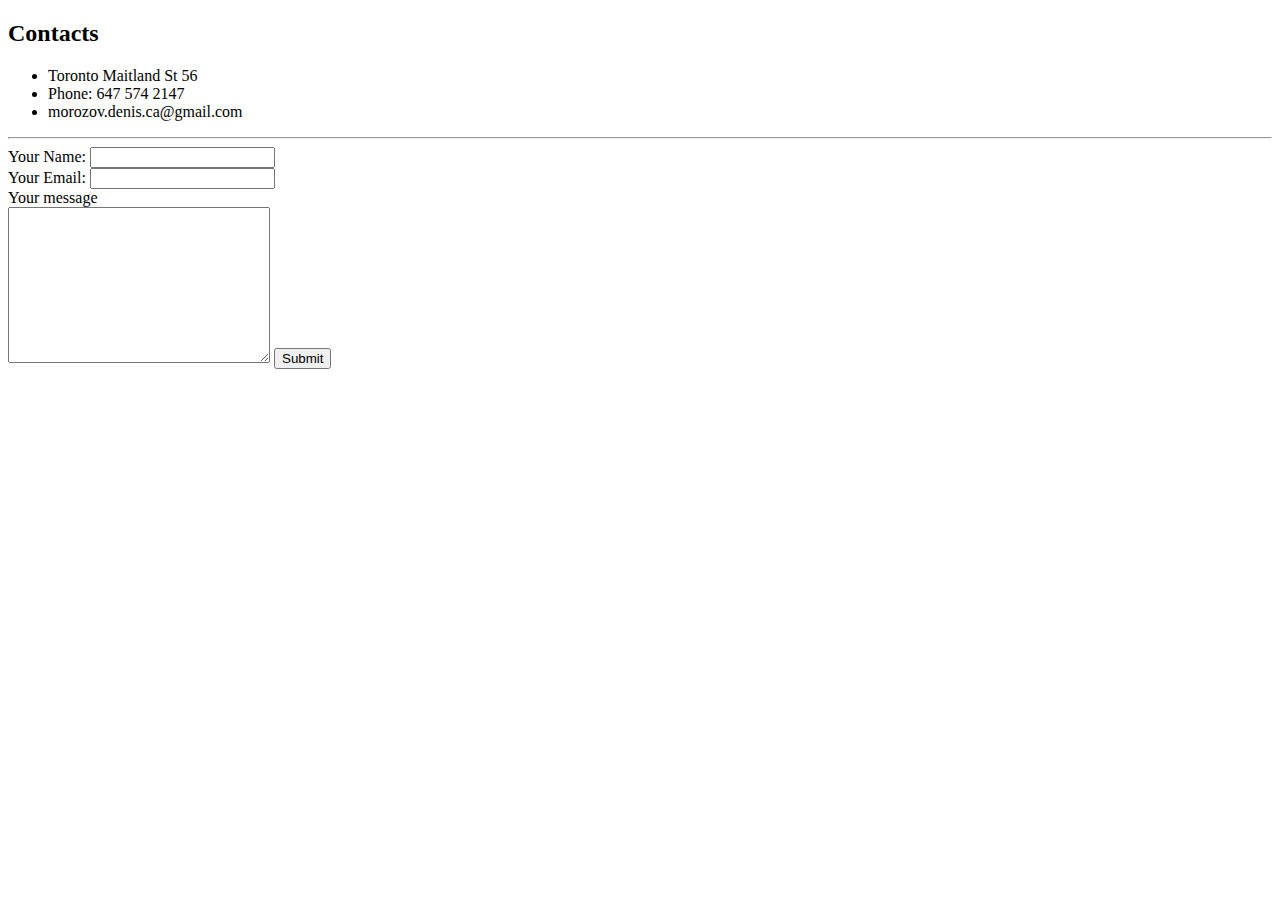
==== contact-me.html @ 465e58cc "Rename Contacts.html to contact-me.html" ====
<!DOCTYPE html>
<html lang="en">
<head>
  <meta charset="UTF-8">
  <meta name="viewport" content="width=device-width, initial-scale=1.0">
  <meta http-equiv="X-UA-Compatible" content="ie=edge">
  <title>Document</title>
</head>
<body>
  <h2>Contacts</h2>
  <ul>
    <li>Toronto Maitland St 56</li>
    <li>Phone: 647 574 2147</li>
    <li>morozov.denis.ca@gmail.com</li>
  </ul>
<hr>
  <form action="mailto:morozov.denis.ca@gmail.com" method="post" enctype="text/plain">
    <label> Your Name: </label>
    <input type="text" name="YourName" id="">
    <br>
    <label>Your Email: </label>
    <input type="email" name="YourEmail" id="">
    <br>
    <label for="">Your message</label>
    <br>
    <textarea name="YourMessage" rows="10" cols="30"></textarea>
    <input type="submit" name="" >
  </form>
</body>
</html>
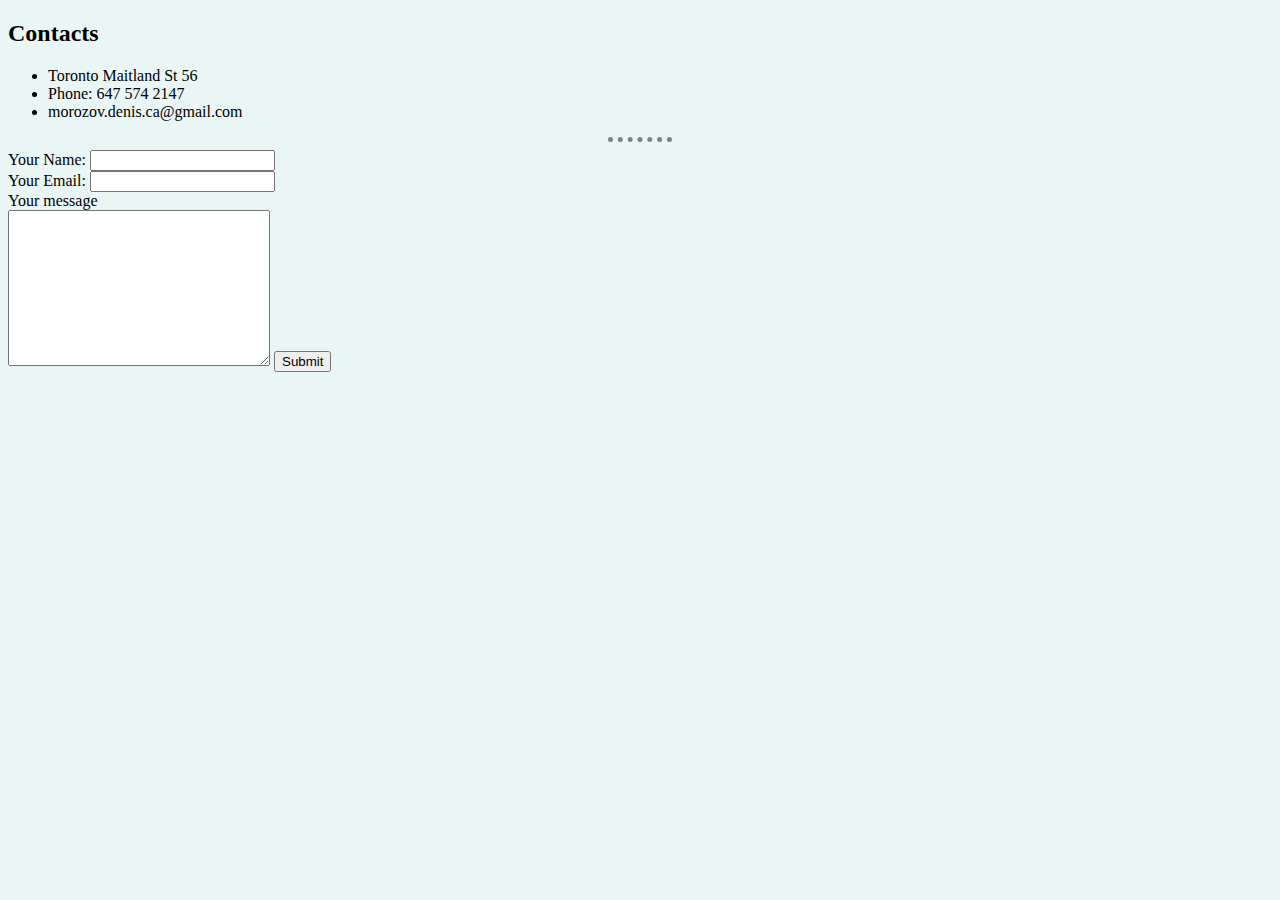
==== commit 28f3ccfa: "Add files via upload" ====
--- a/contact-me.html
+++ b/contact-me.html
@@ -4,6 +4,7 @@
   <meta charset="UTF-8">
   <meta name="viewport" content="width=device-width, initial-scale=1.0">
   <meta http-equiv="X-UA-Compatible" content="ie=edge">
+  <link rel="stylesheet" href="css/styles.css">
   <title>Document</title>
 </head>
 <body>
--- a/css/styles.css
+++ b/css/styles.css
@@ -0,0 +1,17 @@
+  body {
+    background-color: #EAF6F6;
+  }
+
+  hr{
+    border:none;
+    border-top-style:dotted;
+    border-color: grey;
+    border-width:5px;
+    width: 5%;
+  }
+  h1{
+    color: #66BFBF;
+  }
+  h3{
+    color: #66BFBF;
+  }
